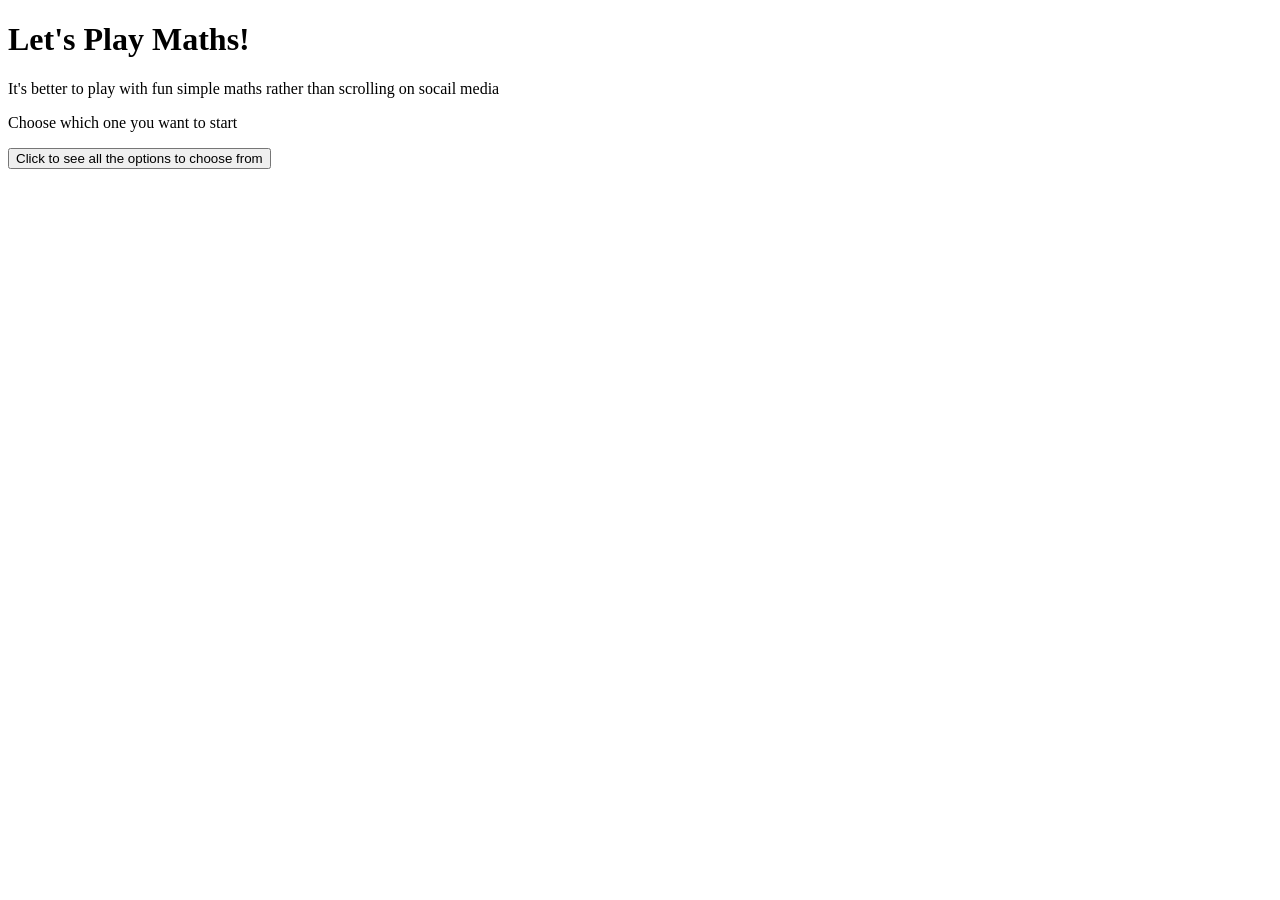
==== htmlfiles/index.html @ 24cb8ff8 "My home page is ready( not styling) I have given this page a heading a paragraphs and many link tags" ====
<!DOCTYPE html>
<html lang="en">
    <head>
        <meta charset="UTF-8">
        <meta name="viewport" content="width=device-width, initial-scale=1.0">
        <title>Fun little maths games</title>
        <link rel="stylesheet" href="/letsplaymaths/stylefiles/style.css"/>
    </head>
    <body>
        <div class="container">
            <h1>Let's Play Maths!</h1>
            <p>It's better to play with fun simple maths rather than scrolling on socail media</p>
            <section class="section-title">
                <p>Choose which one you want to start</p>
                <button class="clicktosee">Click to see all the options to choose from</button>
            </section>
            <section class="numbergamessec" style="visibility: hidden;">
                <div class="numbergames">
                    <a href="/letsplaymaths/htmlfiles/counter.html"><button id="num">Counter With Control</button></a>
                </div>
                <div class="numbergames">
                    <a href="/letsplaymaths/htmlfiles/randomno.html"><button id="num">Random Number Generator</button></a>
                </div>
                <div class="numbergames">
                    <a href="/letsplaymaths/htmlfiles/numguessing.html"><button id="num">Number Guessing Game</button></a>
                </div>
                <div class="numbergames">
                    <a href="/letsplaymaths/htmlfiles/tempconv.html"><button id="num">Temperature Convertor</button></a>
                </div>
            </section>
        </div>
        <script src="/letsplaymaths/scriptfiles/script.js"></script>
    </body>
</html>
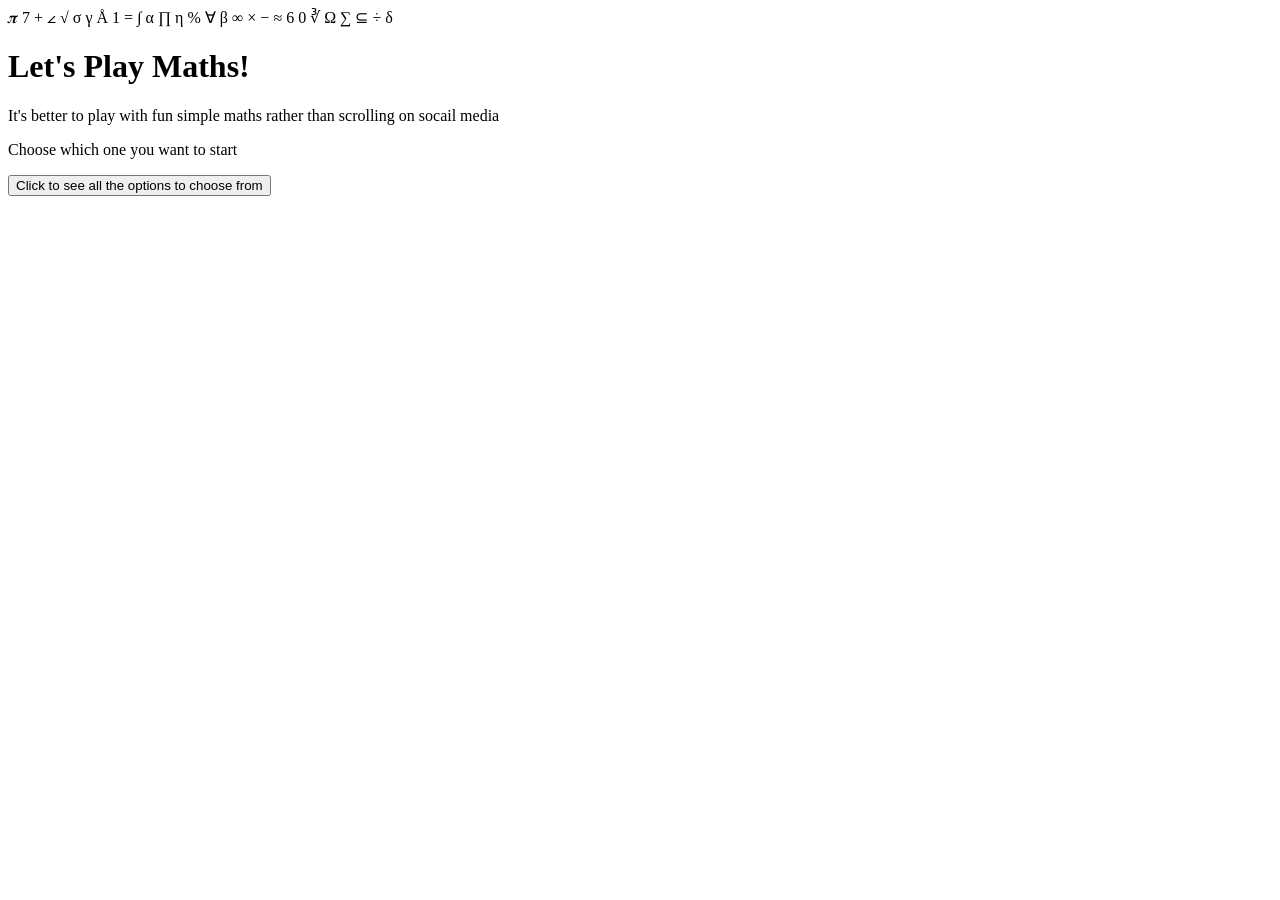
==== commit c5ba752c: "I am working on the home page I have designated a background color to the home page and given the bu" ====
--- a/htmlfiles/index.html
+++ b/htmlfiles/index.html
@@ -5,8 +5,42 @@
         <meta name="viewport" content="width=device-width, initial-scale=1.0">
         <title>Fun little maths games</title>
         <link rel="stylesheet" href="/letsplaymaths/stylefiles/style.css"/>
+        <link rel="preconnect" href="https://fonts.googleapis.com">
+        <link rel="preconnect" href="https://fonts.gstatic.com" crossorigin>
+        <link href="https://fonts.googleapis.com/css2?family=Libre+Baskerville:ital,wght@0,400..700;1,400..700&family=Press+Start+2P&display=swap" rel="stylesheet">
     </head>
     <body>
+        <div class="mathsym-background" aria-hidden="true">
+            <span class="sym s1">𝝅</span>
+            <span class="sym s2">7</span>
+            <span class="sym s3">+</span>
+            <span class="sym s4">∠</span>
+            <span class="sym s5">√</span>
+            <span class="sym s6">σ</span>
+            <span class="sym s7">γ</span>
+            <span class="sym s8">Å</span>
+            <span class="sym s9">1</span>
+            <span class="sym s10">=</span>
+            <span class="sym s11">∫</span>
+            <span class="sym s12">α</span>
+            <span class="sym s13">∏</span>
+            <span class="sym s14">η</span>
+            <span class="sym s15">%</span>
+            <span class="sym s16">∀</span>
+            <span class="sym s17">β</span>
+            <span class="sym s18">∞</span>
+            <span class="sym s19">×</span>
+            <span class="sym s20">−</span>
+            <span class="sym s21">≈</span>
+            <span class="sym s22">6</span>
+            <span class="sym s23">0</span>
+            <span class="sym s24">∛</span>
+            <span class="sym s25">Ω</span>
+            <span class="sym s26">∑</span>
+            <span class="sym s27">⊆</span>
+            <span class="sym s28">÷</span>
+            <span class="sym s29">δ</span>
+        </div>
         <div class="container">
             <h1>Let's Play Maths!</h1>
             <p>It's better to play with fun simple maths rather than scrolling on socail media</p>
@@ -22,7 +56,7 @@
                     <a href="/letsplaymaths/htmlfiles/randomno.html"><button id="num">Random Number Generator</button></a>
                 </div>
                 <div class="numbergames">
-                    <a href="/letsplaymaths/htmlfiles/numguessing.html"><button id="num">Number Guessing Game</button></a>
+                    <a href="/letsplaymaths/htmlfiles/numberguessgame/numguesshome.html"><button id="num">Number Guessing Game</button></a>
                 </div>
                 <div class="numbergames">
                     <a href="/letsplaymaths/htmlfiles/tempconv.html"><button id="num">Temperature Convertor</button></a>
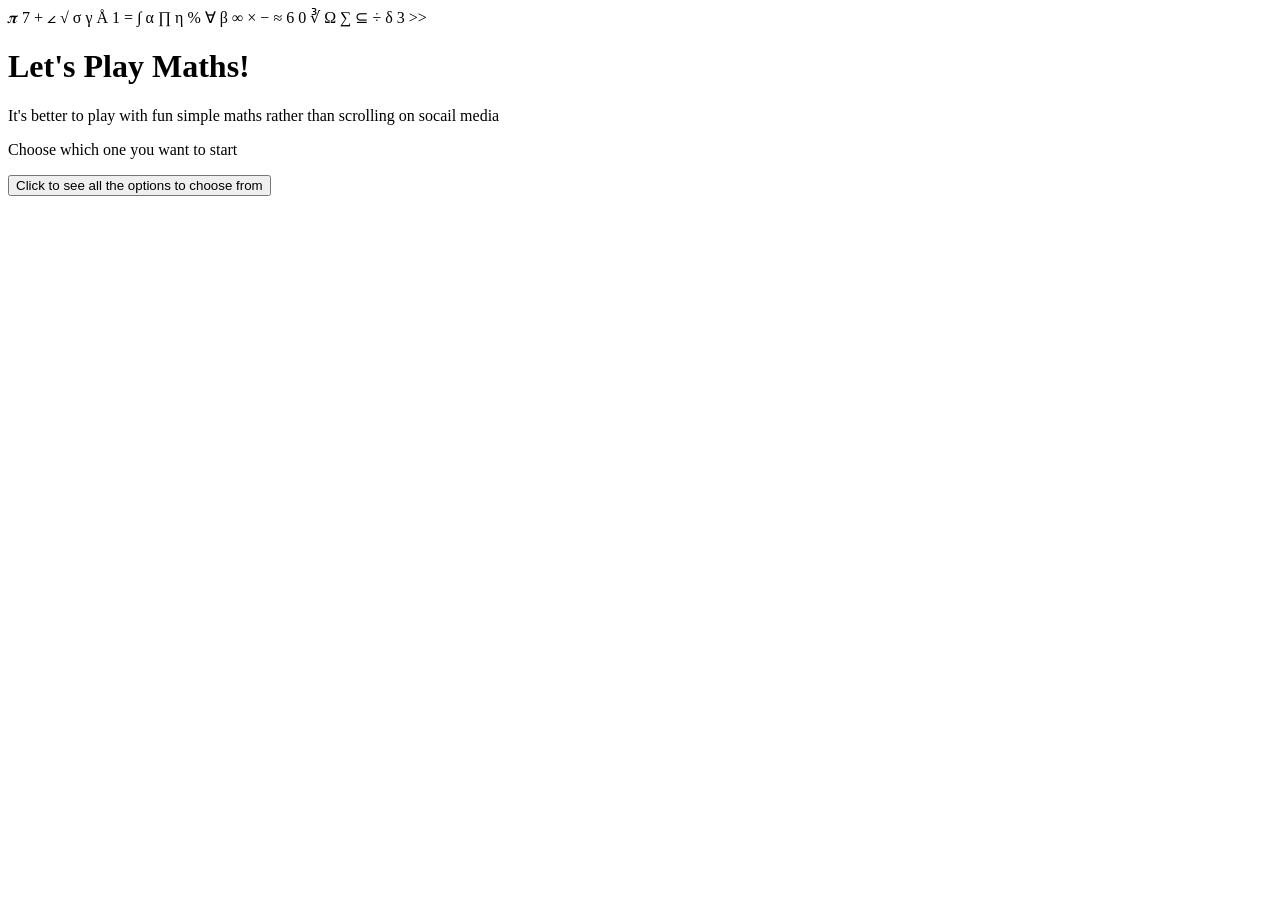
==== commit 9191caa1: "completed the styling of home page also gave the floating effect now I am thinking to give it one mo" ====
--- a/htmlfiles/index.html
+++ b/htmlfiles/index.html
@@ -40,6 +40,8 @@
             <span class="sym s27">⊆</span>
             <span class="sym s28">÷</span>
             <span class="sym s29">δ</span>
+            <span class="sym s30">3</span>
+            <span class="sym s31">>></span>
         </div>
         <div class="container">
             <h1>Let's Play Maths!</h1>
